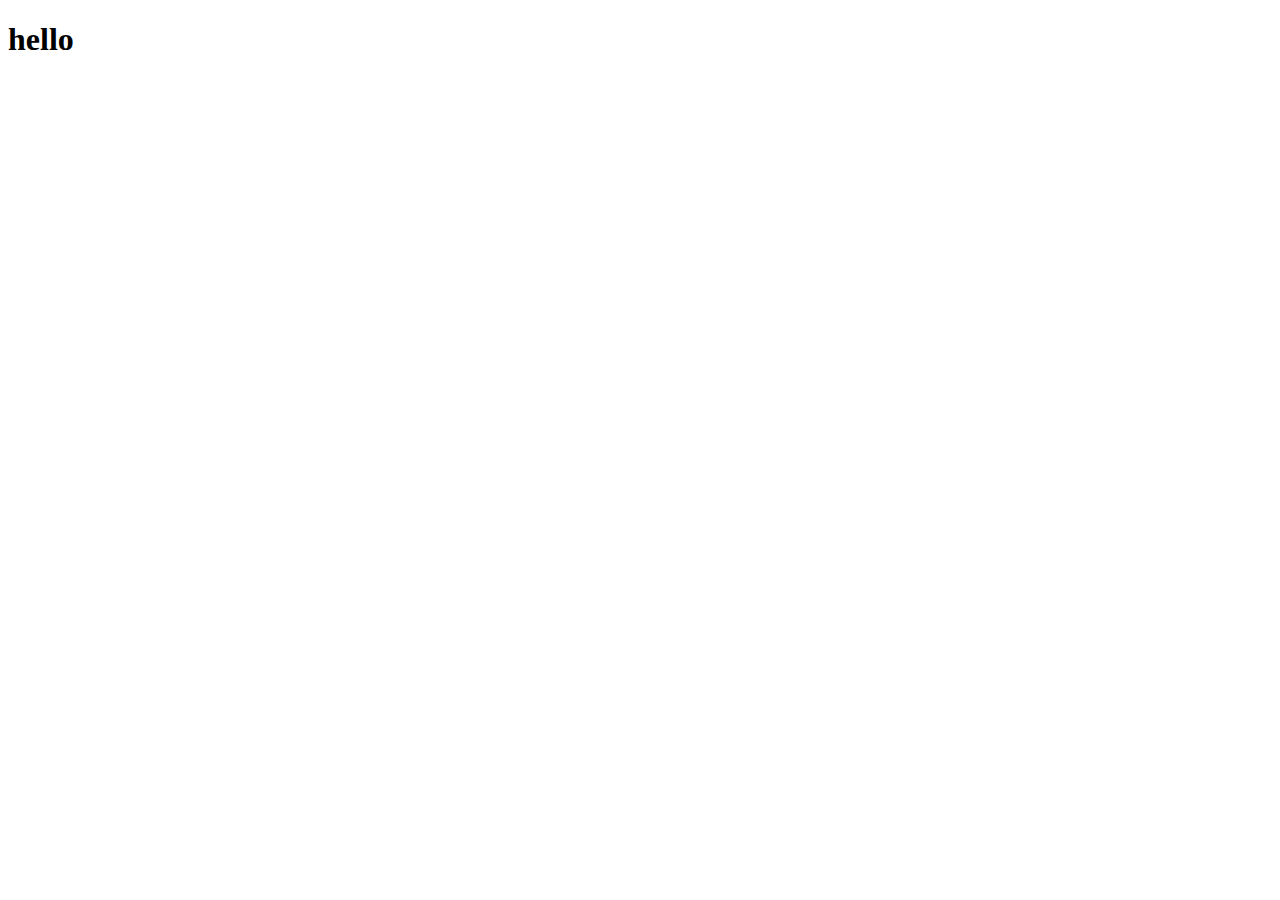
==== index.html @ e42b783b "intial commit" ====
<!DOCTYPE html>
<html lang="en">
<head>
    <meta charset="UTF-8">
    <meta name="viewport" content="width=device-width, initial-scale=1.0">
    <title>Document</title>
</head>
<body>
    <h1>hello</h1>
</body>
</html>
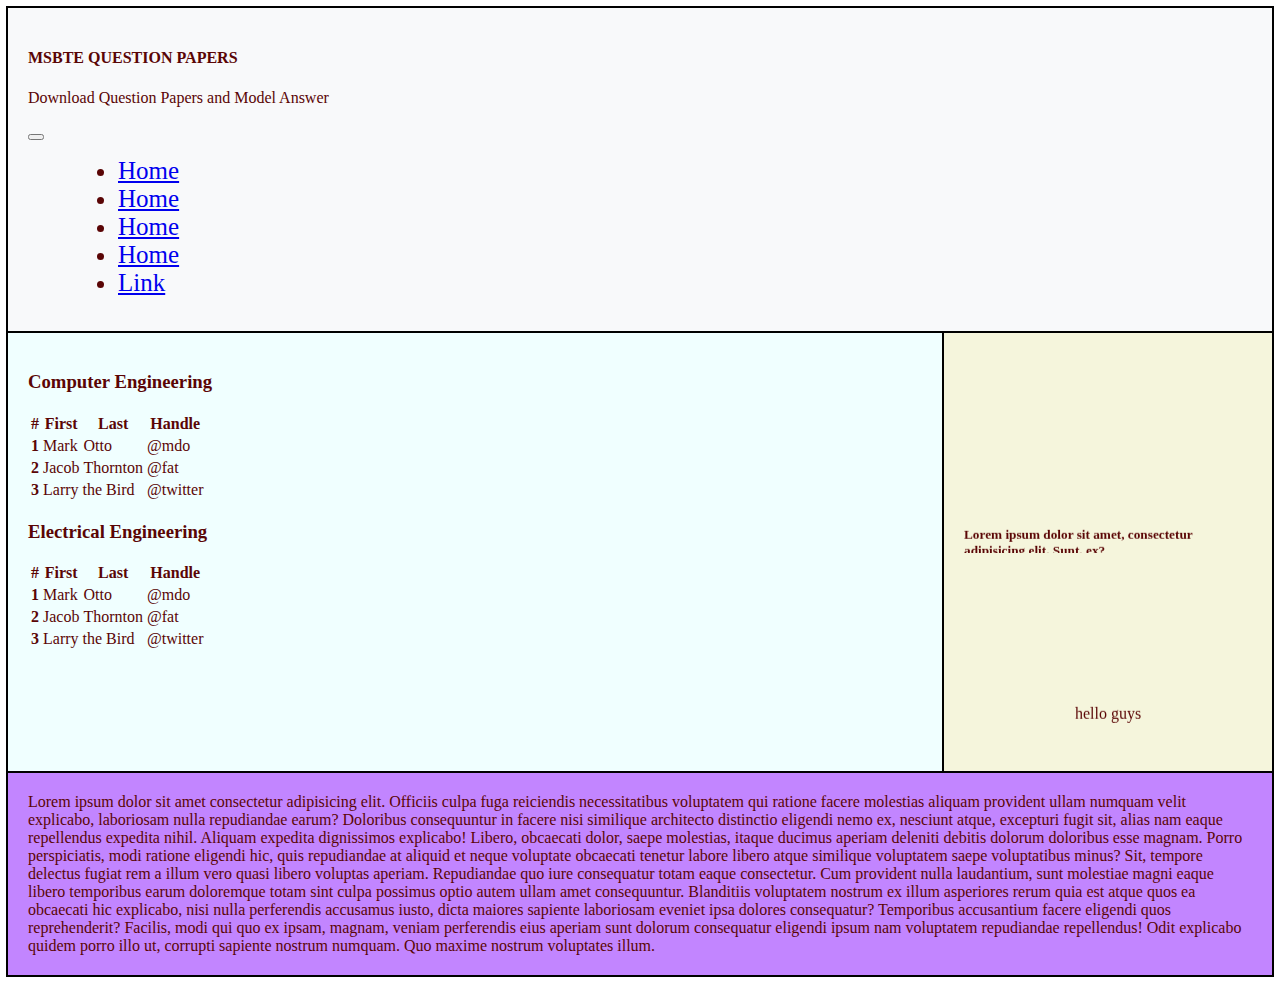
==== commit 67a05d3b: "intial commit" ====
--- a/index.html
+++ b/index.html
@@ -4,8 +4,216 @@
     <meta charset="UTF-8">
     <meta name="viewport" content="width=device-width, initial-scale=1.0">
     <title>Document</title>
+    <link href="https://cdn.jsdelivr.net/npm/bootstrap@5.3.1/dist/css/bootstrap.min.css" rel="stylesheet" integrity="sha384-4bw+/aepP/YC94hEpVNVgiZdgIC5+VKNBQNGCHeKRQN+PtmoHDEXuppvnDJzQIu9" crossorigin="anonymous">
+    <style>
+      .grid-container{
+        display: grid;
+        grid-template-columns: 3fr 3fr 3fr 2fr;
+        grid-template-areas: 
+        'header header header header'
+        'content content content aside'
+        'footer footer footer footer';
+      }
+      @media screen and (max-width: 1087px) {
+
+        .grid-container{
+        display: grid;
+        grid-template-columns: auto auto auto auto !important;
+        grid-template-areas: 
+        'header header header header'
+        'content content content content'
+        'aside aside aside aside'
+        'footer footer footer footer';
+      }
+      }
+      
+      .grid-container > div{
+        color: rgb(90, 5, 5);
+        outline: 2px solid black;
+        padding: 20px;
+      }
+      #header{
+        grid-area: header;
+        background-color:#f8f9fa;
+      }
+      #content{
+        grid-area: content;
+        background-color: azure;
+        
+        
+      }
+      #aside{
+        grid-area: aside;
+        background-color: beige;
+      }
+      #footer{
+        grid-area: footer;
+        background: rgb(194, 133, 255);
+      }
+      .notice{
+        display: flex;
+        justify-content: center;
+      }
+
+
+      @media screen and (min-width: 1087px) {
+
+      .navbar-nav > .nav-item{
+        font-size: 25px;
+        margin-left: 50px;
+        
+      }
+      }
+      .navbar-nav > .nav-item >.nav-link:hover{
+        color: rgb(114, 158, 255);
+        
+      }
+  
+    </style>
 </head>
 <body>
-    <h1>hello</h1>
+  <div class="container-fluid">
+    <div class="container">
+        <div class="grid-container">
+            <div id="header">
+              <div class="header-title text-center">  
+                <h4>MSBTE QUESTION PAPERS</h4>
+                <p>Download Question Papers and Model Answer</p>
+              </div>
+              
+              <div class="header-nav ">
+                <nav class="navbar navbar-expand-lg navbar-light bg-light">
+                  <div class="container-fluid">
+                    <a class="navbar-brand" href="#"> </a>
+                    <button class="navbar-toggler" type="button" data-bs-toggle="collapse" data-bs-target="#navbarSupportedContent" aria-controls="navbarSupportedContent" aria-expanded="false" aria-label="Toggle navigation">
+                      <span class="navbar-toggler-icon"></span>
+                    </button>
+                    <div class="collapse navbar-collapse" id="navbarSupportedContent">
+                      <ul class="navbar-nav m-auto mb-2 mb-lg-0">
+                        <li class="nav-item">
+                          <a class="nav-link active" aria-current="page" href="#">Home</a>
+                        </li>
+                        <li class="nav-item">
+                          <a class="nav-link active" aria-current="page" href="#">Home</a>
+                        </li>
+                        <li class="nav-item">
+                          <a class="nav-link active" aria-current="page" href="#">Home</a>
+                        </li>
+                        <li class="nav-item">
+                          <a class="nav-link active" aria-current="page" href="#">Home</a>
+                        </li>
+                        <li class="nav-item">
+                          <a class="nav-link" href="#">Link</a>
+                        </li>
+                      
+                        
+                      </ul>
+                    
+                    </div>
+                  </div>
+                </nav>
+              </div>
+            </div>
+            <div id="content">
+              <div class="branch-table">
+                <div><h3>Computer Engineering</h3></div>
+                <table class="table">
+                  <thead>
+                    <tr>
+                      <th scope="col">#</th>
+                      <th scope="col">First</th>
+                      <th scope="col">Last</th>
+                      <th scope="col">Handle</th>
+                    </tr>
+                  </thead>
+                  <tbody>
+                    <tr>
+                      <th scope="row">1</th>
+                      <td>Mark</td>
+                      <td>Otto</td>
+                      <td>@mdo</td>
+                    </tr>
+                    <tr>
+                      <th scope="row">2</th>
+                      <td>Jacob</td>
+                      <td>Thornton</td>
+                      <td>@fat</td>
+                    </tr>
+                    <tr>
+                      <th scope="row">3</th>
+                      <td colspan="2">Larry the Bird</td>
+                      <td>@twitter</td>
+                    </tr>
+                  </tbody>
+                </table>
+              </div>
+
+              <div class="branch-table">
+                <div><h3>Electrical Engineering</h3></div>
+                <table class="table">
+                  <thead>
+                    <tr>
+                      <th scope="col">#</th>
+                      <th scope="col">First</th>
+                      <th scope="col">Last</th>
+                      <th scope="col">Handle</th>
+                    </tr>
+                  </thead>
+                  <tbody>
+                    <tr>
+                      <th scope="row">1</th>
+                      <td>Mark</td>
+                      <td>Otto</td>
+                      <td>@mdo</td>
+                    </tr>
+                    <tr>
+                      <th scope="row">2</th>
+                      <td>Jacob</td>
+                      <td>Thornton</td>
+                      <td>@fat</td>
+                    </tr>
+                    <tr>
+                      <th scope="row">3</th>
+                      <td colspan="2">Larry the Bird</td>
+                      <td>@twitter</td>
+                    </tr>
+                  </tbody>
+                </table>
+              </div>
+            </div>
+            <div id="aside">
+             <div class="aside-card">
+              <div class="card" style="width: 18rem;">
+                <div class="card-body">
+               
+                 <marquee class="notice"  direction="up" style="height: 200px;">
+                  <h5>Lorem ipsum dolor sit amet, consectetur adipisicing elit. Sunt, ex?</h3>
+                  <a href="">21-7-23</a>
+                </marquee>
+                </div>
+              </div>
+
+              <div class="card" style="width: 18rem;">
+                <div class="card-body">
+                 <marquee class="notice"  direction="up" style="height: 200px;"> hello guys</marquee>
+                </div>
+              </div>
+
+              
+
+
+             
+             </div>
+            </div>
+            <div id="footer">
+              Lorem ipsum dolor sit amet consectetur adipisicing elit. Officiis culpa fuga reiciendis necessitatibus voluptatem qui ratione facere molestias aliquam provident ullam numquam velit explicabo, laboriosam nulla repudiandae earum? Doloribus consequuntur in facere nisi similique architecto distinctio eligendi nemo ex, nesciunt atque, excepturi fugit sit, alias nam eaque repellendus expedita nihil. Aliquam expedita dignissimos explicabo! Libero, obcaecati dolor, saepe molestias, itaque ducimus aperiam deleniti debitis dolorum doloribus esse magnam. Porro perspiciatis, modi ratione eligendi hic, quis repudiandae at aliquid et neque voluptate obcaecati tenetur labore libero atque similique voluptatem saepe voluptatibus minus? Sit, tempore delectus fugiat rem a illum vero quasi libero voluptas aperiam. Repudiandae quo iure consequatur totam eaque consectetur. Cum provident nulla laudantium, sunt molestiae magni eaque libero temporibus earum doloremque totam sint culpa possimus optio autem ullam amet consequuntur. Blanditiis voluptatem nostrum ex illum asperiores rerum quia est atque quos ea obcaecati hic explicabo, nisi nulla perferendis accusamus iusto, dicta maiores sapiente laboriosam eveniet ipsa dolores consequatur? Temporibus accusantium facere eligendi quos reprehenderit? Facilis, modi qui quo ex ipsam, magnam, veniam perferendis eius aperiam sunt dolorum consequatur eligendi ipsum nam voluptatem repudiandae repellendus! Odit explicabo quidem porro illo ut, corrupti sapiente nostrum numquam. Quo maxime nostrum voluptates illum.
+
+            </div>
+
+        </div>
+    </div>
+  </div>
+  <script src="https://cdn.jsdelivr.net/npm/bootstrap@5.3.1/dist/js/bootstrap.bundle.min.js" integrity="sha384-HwwvtgBNo3bZJJLYd8oVXjrBZt8cqVSpeBNS5n7C8IVInixGAoxmnlMuBnhbgrkm" crossorigin="anonymous"></script>
+  </body>
 </body>
 </html>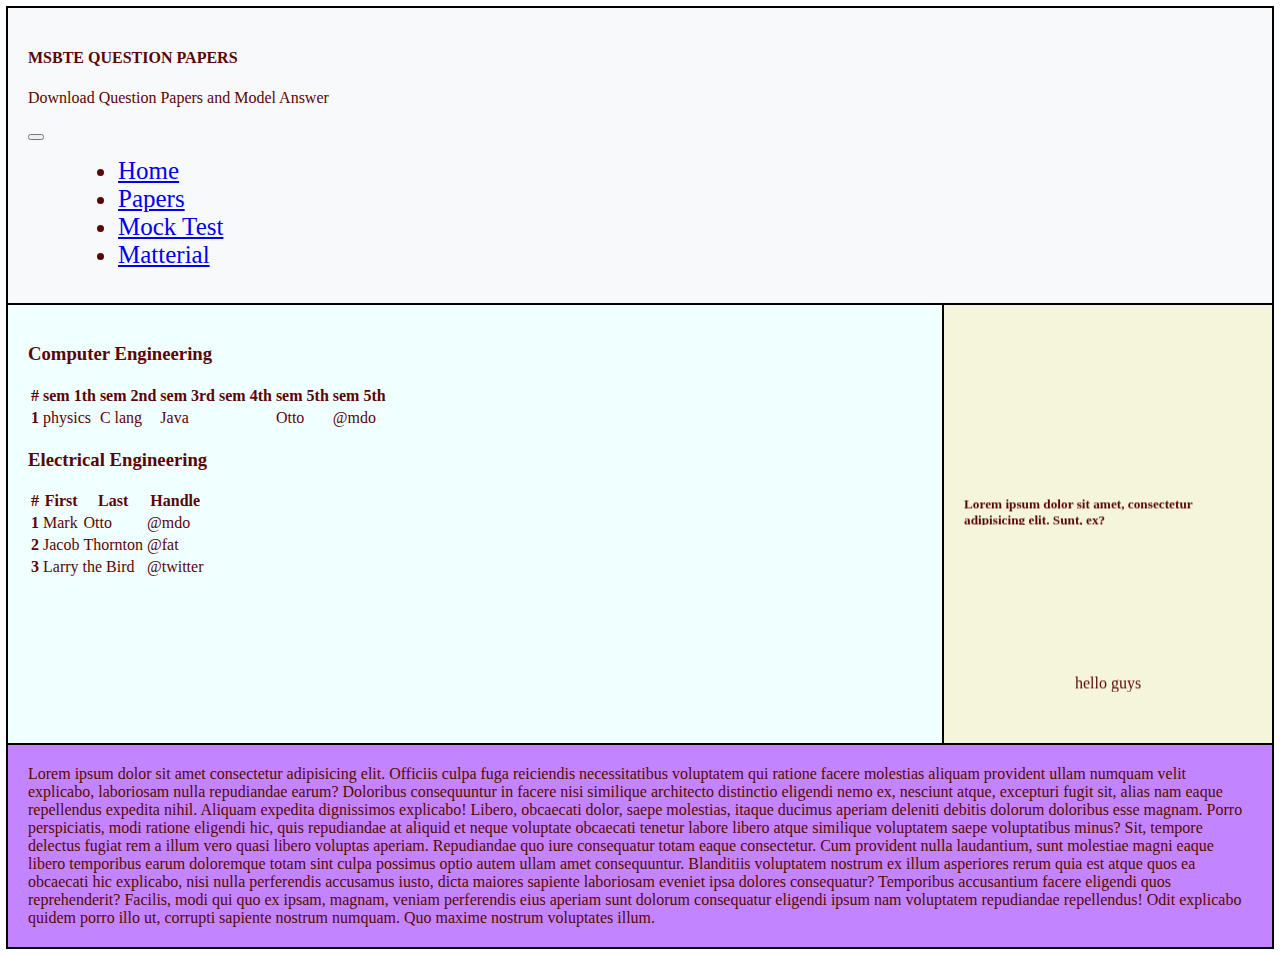
==== commit 53341b20: "fixed nav" ====
--- a/index.html
+++ b/index.html
@@ -6,6 +6,10 @@
     <title>Document</title>
     <link href="https://cdn.jsdelivr.net/npm/bootstrap@5.3.1/dist/css/bootstrap.min.css" rel="stylesheet" integrity="sha384-4bw+/aepP/YC94hEpVNVgiZdgIC5+VKNBQNGCHeKRQN+PtmoHDEXuppvnDJzQIu9" crossorigin="anonymous">
     <style>
+      .container, .container-fluid, .container-lg, .container-md, .container-sm, .container-xl, .container-xxl {
+    --bs-gutter-x: 0 rem;
+      }
+    
       .grid-container{
         display: grid;
         grid-template-columns: 3fr 3fr 3fr 2fr;
@@ -89,22 +93,20 @@
                       <span class="navbar-toggler-icon"></span>
                     </button>
                     <div class="collapse navbar-collapse" id="navbarSupportedContent">
-                      <ul class="navbar-nav m-auto mb-2 mb-lg-0">
+                      <ul class="navbar-nav m-auto mb-2 mb-lg-0  text-center">
                         <li class="nav-item">
                           <a class="nav-link active" aria-current="page" href="#">Home</a>
                         </li>
                         <li class="nav-item">
-                          <a class="nav-link active" aria-current="page" href="#">Home</a>
-                        </li>
-                        <li class="nav-item">
-                          <a class="nav-link active" aria-current="page" href="#">Home</a>
-                        </li>
-                        <li class="nav-item">
-                          <a class="nav-link active" aria-current="page" href="#">Home</a>
-                        </li>
-                        <li class="nav-item">
-                          <a class="nav-link" href="#">Link</a>
-                        </li>
+                          <a class="nav-link active" aria-current="page" href="#">Papers</a>
+                        </li>
+                        <li class="nav-item">
+                          <a class="nav-link active" aria-current="page" href="#">Mock Test</a>
+                        </li>
+                        <li class="nav-item">
+                          <a class="nav-link active" aria-current="page" href="#">Matterial</a>
+                        </li>
+                       
                       
                         
                       </ul>
@@ -114,6 +116,8 @@
                 </nav>
               </div>
             </div>
+
+            
             <div id="content">
               <div class="branch-table">
                 <div><h3>Computer Engineering</h3></div>
@@ -121,29 +125,25 @@
                   <thead>
                     <tr>
                       <th scope="col">#</th>
-                      <th scope="col">First</th>
-                      <th scope="col">Last</th>
-                      <th scope="col">Handle</th>
+                      <th scope="col">sem 1th</th>
+                      <th scope="col">sem 2nd</th>
+                      <th scope="col">sem 3rd</th>
+                      <th scope="col">sem 4th</th>
+                      <th scope="col">sem 5th</th>
+                      <th scope="col">sem 5th</th>
                     </tr>
                   </thead>
                   <tbody>
                     <tr>
                       <th scope="row">1</th>
-                      <td>Mark</td>
+                      <td>physics</td>
+                      <td>C lang</td>
+                      <td>Java</td>
+                      <td></td>
                       <td>Otto</td>
                       <td>@mdo</td>
                     </tr>
-                    <tr>
-                      <th scope="row">2</th>
-                      <td>Jacob</td>
-                      <td>Thornton</td>
-                      <td>@fat</td>
-                    </tr>
-                    <tr>
-                      <th scope="row">3</th>
-                      <td colspan="2">Larry the Bird</td>
-                      <td>@twitter</td>
-                    </tr>
+                    
                   </tbody>
                 </table>
               </div>
@@ -199,10 +199,6 @@
                 </div>
               </div>
 
-              
-
-
-             
              </div>
             </div>
             <div id="footer">
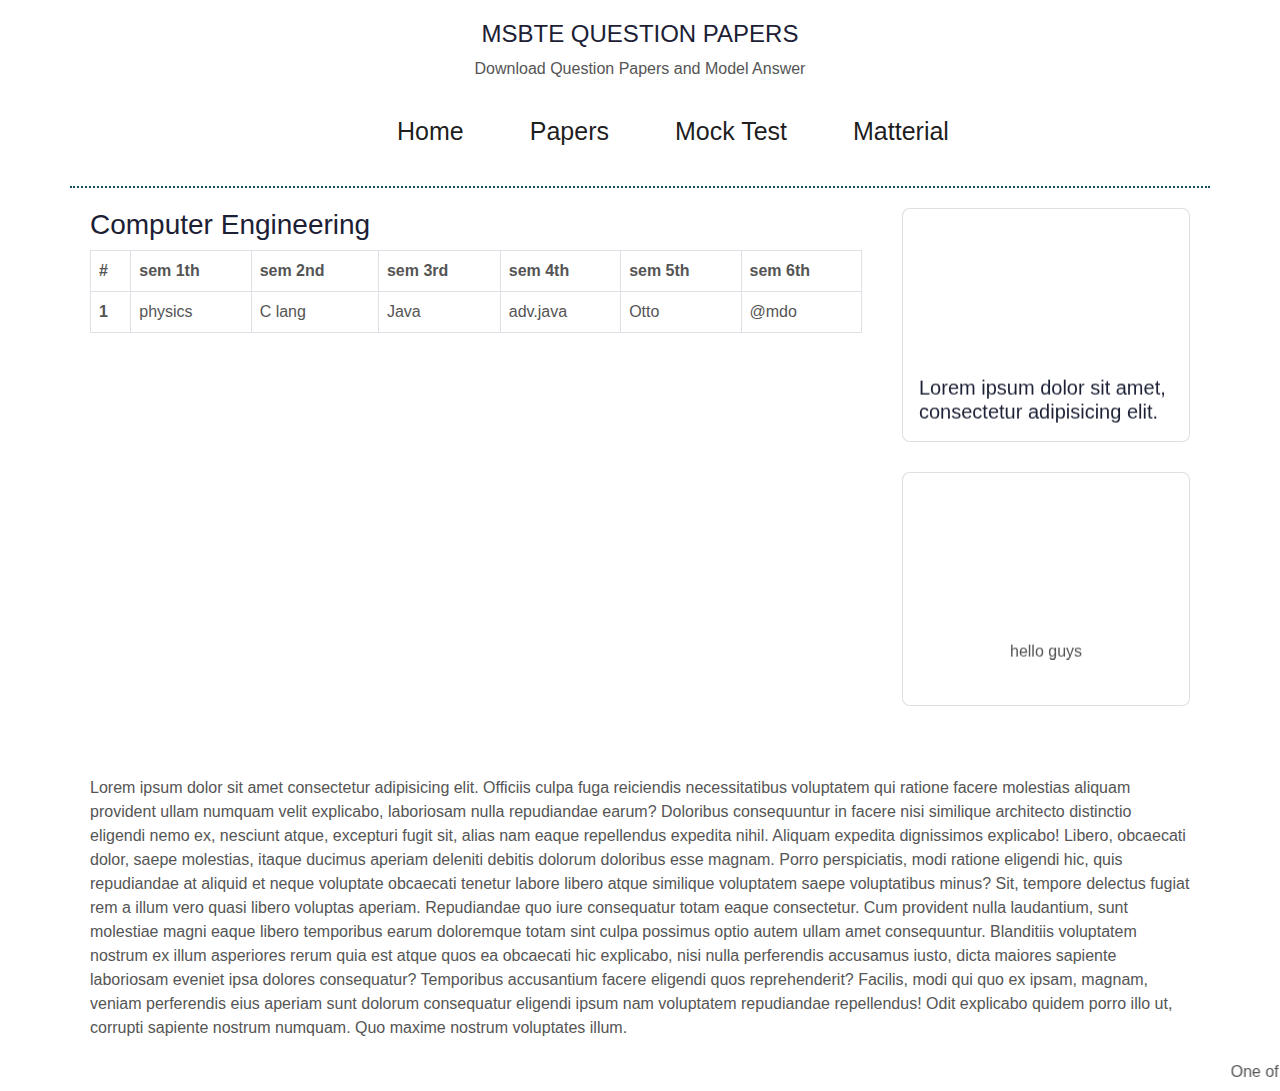
==== commit fa0e7f51: "done" ====
--- a/index.html
+++ b/index.html
@@ -4,76 +4,9 @@
     <meta charset="UTF-8">
     <meta name="viewport" content="width=device-width, initial-scale=1.0">
     <title>Document</title>
-    <link href="https://cdn.jsdelivr.net/npm/bootstrap@5.3.1/dist/css/bootstrap.min.css" rel="stylesheet" integrity="sha384-4bw+/aepP/YC94hEpVNVgiZdgIC5+VKNBQNGCHeKRQN+PtmoHDEXuppvnDJzQIu9" crossorigin="anonymous">
-    <style>
-      .container, .container-fluid, .container-lg, .container-md, .container-sm, .container-xl, .container-xxl {
-    --bs-gutter-x: 0 rem;
-      }
-    
-      .grid-container{
-        display: grid;
-        grid-template-columns: 3fr 3fr 3fr 2fr;
-        grid-template-areas: 
-        'header header header header'
-        'content content content aside'
-        'footer footer footer footer';
-      }
-      @media screen and (max-width: 1087px) {
-
-        .grid-container{
-        display: grid;
-        grid-template-columns: auto auto auto auto !important;
-        grid-template-areas: 
-        'header header header header'
-        'content content content content'
-        'aside aside aside aside'
-        'footer footer footer footer';
-      }
-      }
-      
-      .grid-container > div{
-        color: rgb(90, 5, 5);
-        outline: 2px solid black;
-        padding: 20px;
-      }
-      #header{
-        grid-area: header;
-        background-color:#f8f9fa;
-      }
-      #content{
-        grid-area: content;
-        background-color: azure;
-        
-        
-      }
-      #aside{
-        grid-area: aside;
-        background-color: beige;
-      }
-      #footer{
-        grid-area: footer;
-        background: rgb(194, 133, 255);
-      }
-      .notice{
-        display: flex;
-        justify-content: center;
-      }
-
-
-      @media screen and (min-width: 1087px) {
-
-      .navbar-nav > .nav-item{
-        font-size: 25px;
-        margin-left: 50px;
-        
-      }
-      }
-      .navbar-nav > .nav-item >.nav-link:hover{
-        color: rgb(114, 158, 255);
-        
-      }
-  
-    </style>
+    <!-- <link href="https://cdn.jsdelivr.net/npm/bootstrap@5.3.1/dist/css/bootstrap.min.css" rel="stylesheet" integrity="sha384-4bw+/aepP/YC94hEpVNVgiZdgIC5+VKNBQNGCHeKRQN+PtmoHDEXuppvnDJzQIu9" crossorigin="anonymous"> -->
+    <link rel="stylesheet" href="style.css">
+    <link rel="stylesheet" href="bootstrap.min.css">
 </head>
 <body>
   <div class="container-fluid">
@@ -86,13 +19,13 @@
               </div>
               
               <div class="header-nav ">
-                <nav class="navbar navbar-expand-lg navbar-light bg-light">
+                <nav class="navbar navbar-expand-lg navbar-light">
                   <div class="container-fluid">
                     <a class="navbar-brand" href="#"> </a>
-                    <button class="navbar-toggler" type="button" data-bs-toggle="collapse" data-bs-target="#navbarSupportedContent" aria-controls="navbarSupportedContent" aria-expanded="false" aria-label="Toggle navigation">
-                      <span class="navbar-toggler-icon"></span>
+                    <button class="navbar-toggler type="button" data-bs-toggle="collapse" data-bs-target="#navbarSupportedContent" aria-controls="navbarSupportedContent" aria-expanded="false" aria-label="Toggle navigation">
+                      <span class="navbar-toggler-icon small "  ></span>
                     </button>
-                    <div class="collapse navbar-collapse" id="navbarSupportedContent">
+                    <div class="collapse navbar-collapse " id="navbarSupportedContent">
                       <ul class="navbar-nav m-auto mb-2 mb-lg-0  text-center">
                         <li class="nav-item">
                           <a class="nav-link active" aria-current="page" href="#">Home</a>
@@ -121,7 +54,7 @@
             <div id="content">
               <div class="branch-table">
                 <div><h3>Computer Engineering</h3></div>
-                <table class="table">
+                <table class="table table-bordered">
                   <thead>
                     <tr>
                       <th scope="col">#</th>
@@ -130,7 +63,7 @@
                       <th scope="col">sem 3rd</th>
                       <th scope="col">sem 4th</th>
                       <th scope="col">sem 5th</th>
-                      <th scope="col">sem 5th</th>
+                      <th scope="col">sem 6th</th>
                     </tr>
                   </thead>
                   <tbody>
@@ -139,7 +72,7 @@
                       <td>physics</td>
                       <td>C lang</td>
                       <td>Java</td>
-                      <td></td>
+                      <td>adv.java</td>
                       <td>Otto</td>
                       <td>@mdo</td>
                     </tr>
@@ -148,38 +81,7 @@
                 </table>
               </div>
 
-              <div class="branch-table">
-                <div><h3>Electrical Engineering</h3></div>
-                <table class="table">
-                  <thead>
-                    <tr>
-                      <th scope="col">#</th>
-                      <th scope="col">First</th>
-                      <th scope="col">Last</th>
-                      <th scope="col">Handle</th>
-                    </tr>
-                  </thead>
-                  <tbody>
-                    <tr>
-                      <th scope="row">1</th>
-                      <td>Mark</td>
-                      <td>Otto</td>
-                      <td>@mdo</td>
-                    </tr>
-                    <tr>
-                      <th scope="row">2</th>
-                      <td>Jacob</td>
-                      <td>Thornton</td>
-                      <td>@fat</td>
-                    </tr>
-                    <tr>
-                      <th scope="row">3</th>
-                      <td colspan="2">Larry the Bird</td>
-                      <td>@twitter</td>
-                    </tr>
-                  </tbody>
-                </table>
-              </div>
+              
             </div>
             <div id="aside">
              <div class="aside-card">
@@ -209,6 +111,14 @@
         </div>
     </div>
   </div>
+
+  <section>
+    <div class="container-fluid">
+      <marquee behavior="" direction="left">
+        One of the bast sit for material of exam preparation thanks for visiting
+      </marquee>
+    </div>
+  </section>
   <script src="https://cdn.jsdelivr.net/npm/bootstrap@5.3.1/dist/js/bootstrap.bundle.min.js" integrity="sha384-HwwvtgBNo3bZJJLYd8oVXjrBZt8cqVSpeBNS5n7C8IVInixGAoxmnlMuBnhbgrkm" crossorigin="anonymous"></script>
   </body>
 </body>
--- a/style.css
+++ b/style.css
@@ -0,0 +1,79 @@
+.container, .container-fluid, .container-lg, .container-md, .container-sm, .container-xl, .container-xxl {
+    --bs-gutter-x: 0 rem;
+      }
+    
+      .grid-container{
+        display: grid;
+        grid-template-columns: 3fr 3fr 3fr 2fr;
+        grid-template-areas: 
+        'header header header header'
+        'content content content aside'
+        'footer footer footer footer';
+      }
+      @media screen and (max-width: 1087px) {
+
+        .grid-container{
+        display: grid;
+        grid-template-columns: auto auto auto auto !important;
+        grid-template-areas: 
+        'header header header header'
+        'content content content content'
+        'aside aside aside aside'
+        'footer footer footer footer';
+      }
+      .card{
+        width: auto !important;
+        margin-bottom: 30px;
+      }
+     
+      }
+      .card{
+       
+        margin-bottom: 30px;
+      }
+     
+      
+      .grid-container > div{
+        /* color: rgb(90, 5, 5);
+        outline: 2px solid black; */
+        padding: 20px;
+      }
+      #header{
+        grid-area: header;
+        /* background-color:#f8f9fa; */
+        border-bottom: 2px dotted rgb(24, 78, 87);
+      }
+      #content{
+        grid-area: content;
+        /* background-color: azure; */
+        
+        
+      }
+      #aside{
+        grid-area: aside;
+        /* background-color: beige; */
+      }
+      #footer{
+        grid-area: footer;
+        /* background: rgb(194, 133, 255); */
+      }
+      .notice{
+        display: flex;
+        justify-content: center;
+      }
+
+
+      @media screen and (min-width: 1087px) {
+
+      .navbar-nav > .nav-item{
+        font-size: 25px;
+        margin-left: 50px;
+        
+      }
+      }
+      .navbar-nav > .nav-item >.nav-link:hover{
+        color: rgb(114, 158, 255) !important;
+        
+      }
+  
+    